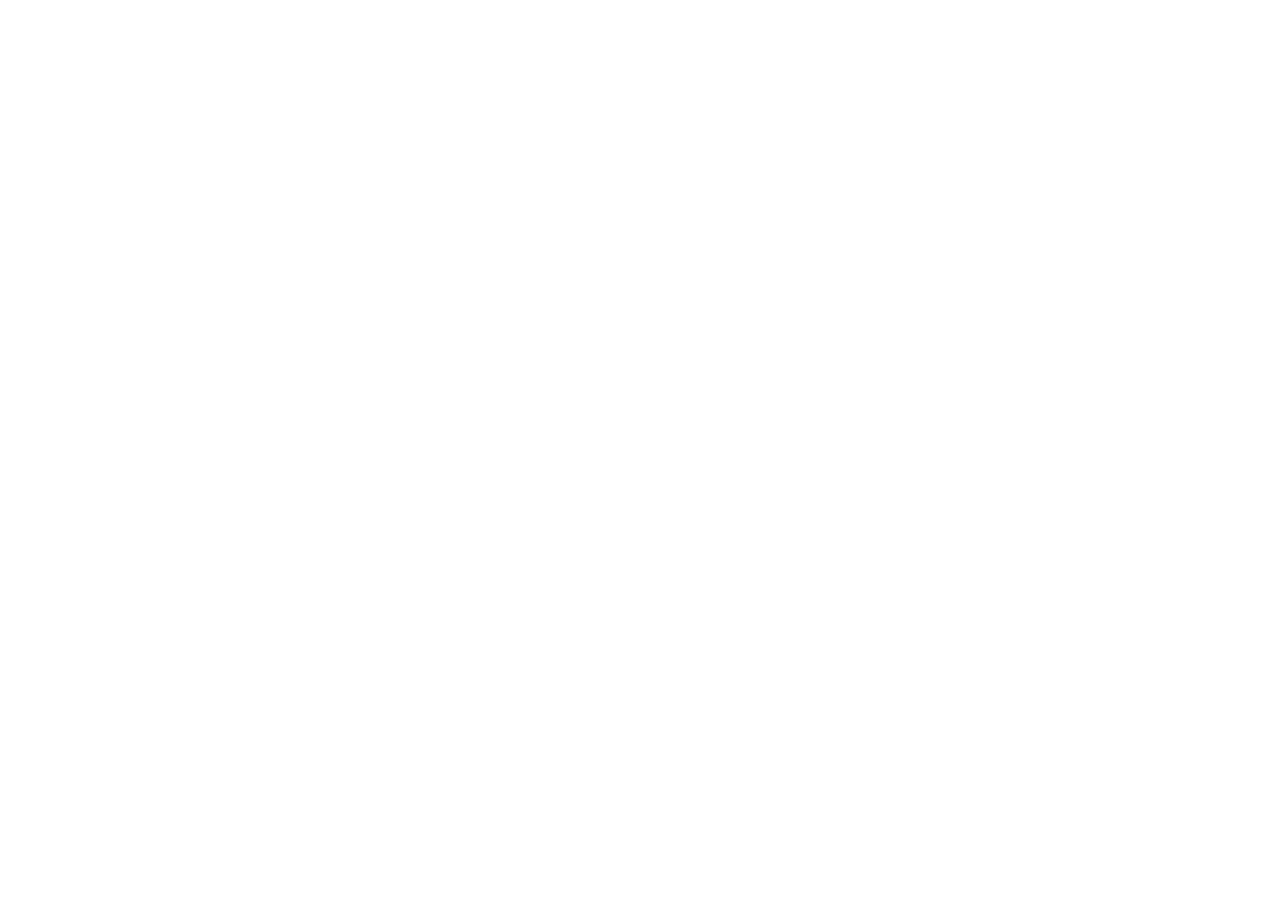
==== menu/index.html @ 8c532320 "lisatud read ja veerud" ====
<!DOCTYPE html>
<html lang="en">
<head>
    <meta charset="UTF-8">
    <title>sööklamenüü</title>
    <meta name="viewport" content="width=device-width, initial-scale=1.0">
    <link rel="stylesheet" href="https://stackpath.bootstrapcdn.com/bootstrap/4.2.1/css/bootstrap.min.css">
</head>
<body>
    <div class="container">
        <div class="row">
            <div class="col-6"></div>
            <div class="col-6"></div>
        </div>
        <div class="row">
            <div class="col-6"></div>
            <div class="col-6"></div>
        </div>
    </div>
</body>
</html>
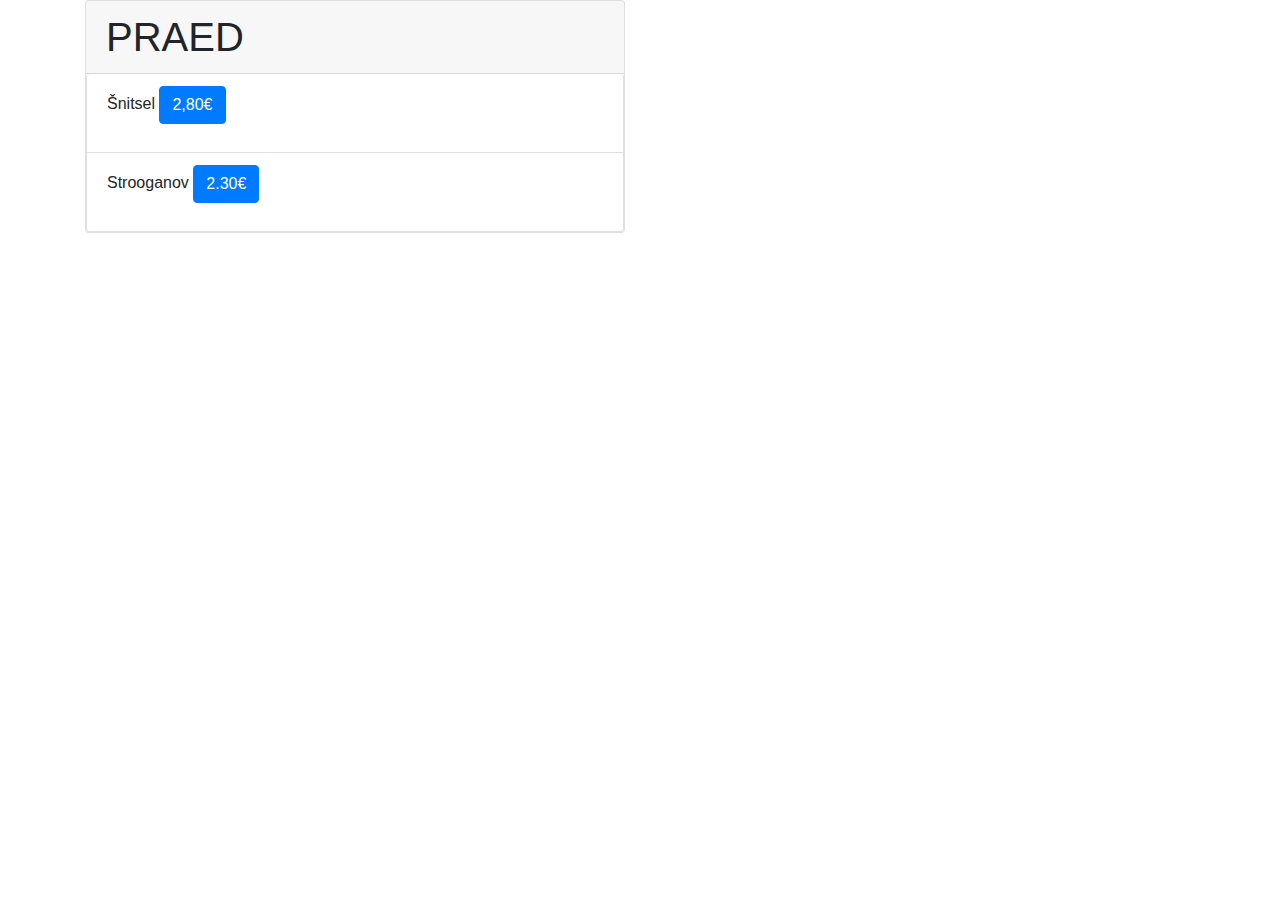
==== commit eab00fcf: "lisatud praadide osa" ====
--- a/menu/index.html
+++ b/menu/index.html
@@ -9,7 +9,19 @@
 <body>
     <div class="container">
         <div class="row">
-            <div class="col-6"></div>
+            <div class="col-6">
+                <div class="card">
+                    <h1 class="card-header">PRAED</h1>
+                    <ul class="list-group">
+                        <li class="list-group-item">
+                            <p>Šnitsel <span class="btn btn-primary">2,80€</span></p>
+                        </li>
+                        <li class="list-group-item">
+                            <p>Strooganov <span class="btn btn-primary">2.30€</span></p>
+                        </li>
+                    </ul>
+                </div>
+            </div>
             <div class="col-6"></div>
         </div>
         <div class="row">
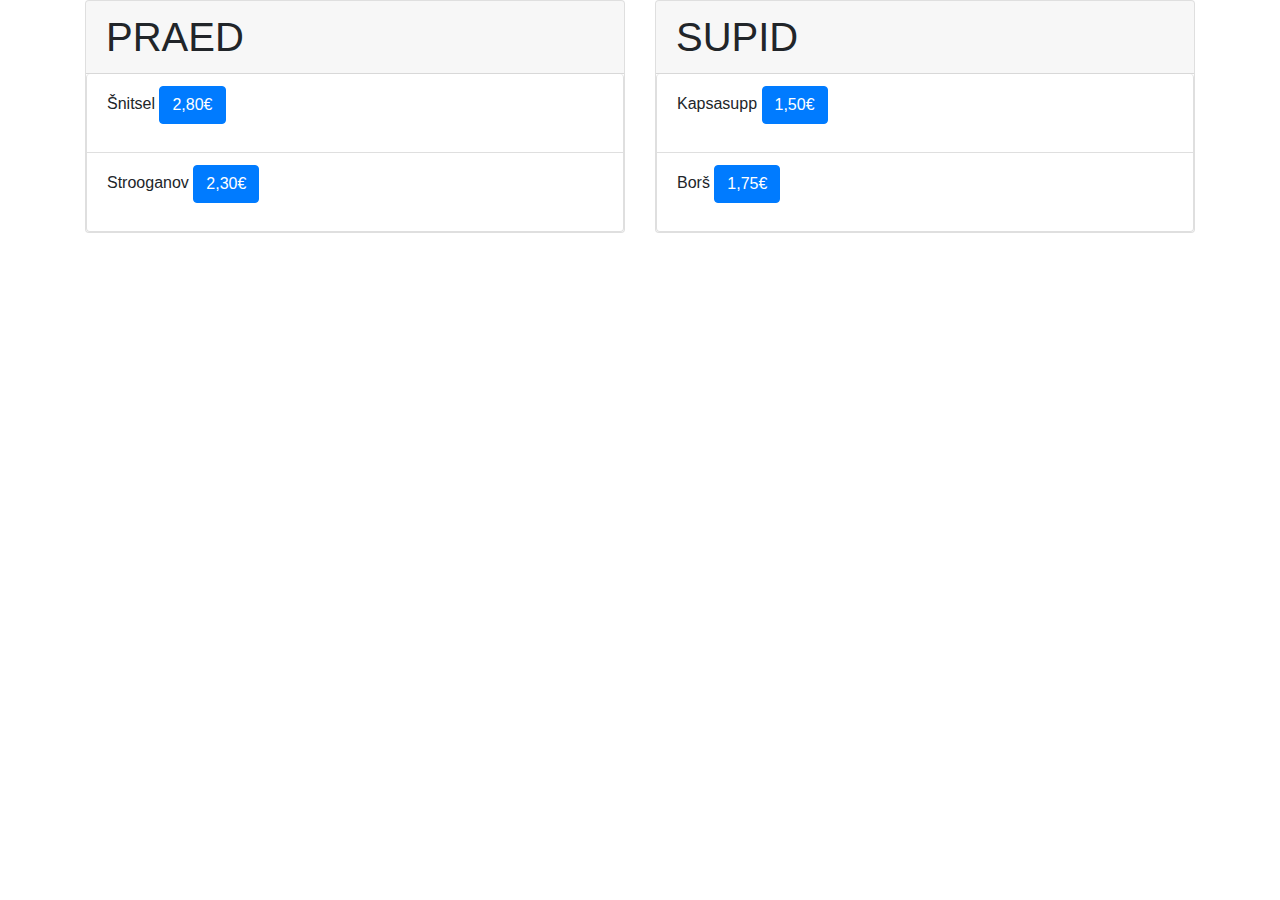
==== commit f10d6814: "lisatud supide osa" ====
--- a/menu/index.html
+++ b/menu/index.html
@@ -17,12 +17,24 @@
                             <p>Šnitsel <span class="btn btn-primary">2,80€</span></p>
                         </li>
                         <li class="list-group-item">
-                            <p>Strooganov <span class="btn btn-primary">2.30€</span></p>
+                            <p>Strooganov <span class="btn btn-primary">2,30€</span></p>
                         </li>
                     </ul>
                 </div>
             </div>
-            <div class="col-6"></div>
+            <div class="col-6">
+                <div class="card">
+                    <h1 class="card-header">SUPID</h1>
+                    <ul class="list-group">
+                        <li class="list-group-item">
+                            <p>Kapsasupp <span class="btn btn-primary">1,50€</span></p>
+                        </li>
+                        <li class="list-group-item">
+                            <p>Borš <span class="btn btn-primary">1,75€</span></p>
+                        </li>
+                    </ul>
+                </div>
+            </div>
         </div>
         <div class="row">
             <div class="col-6"></div>
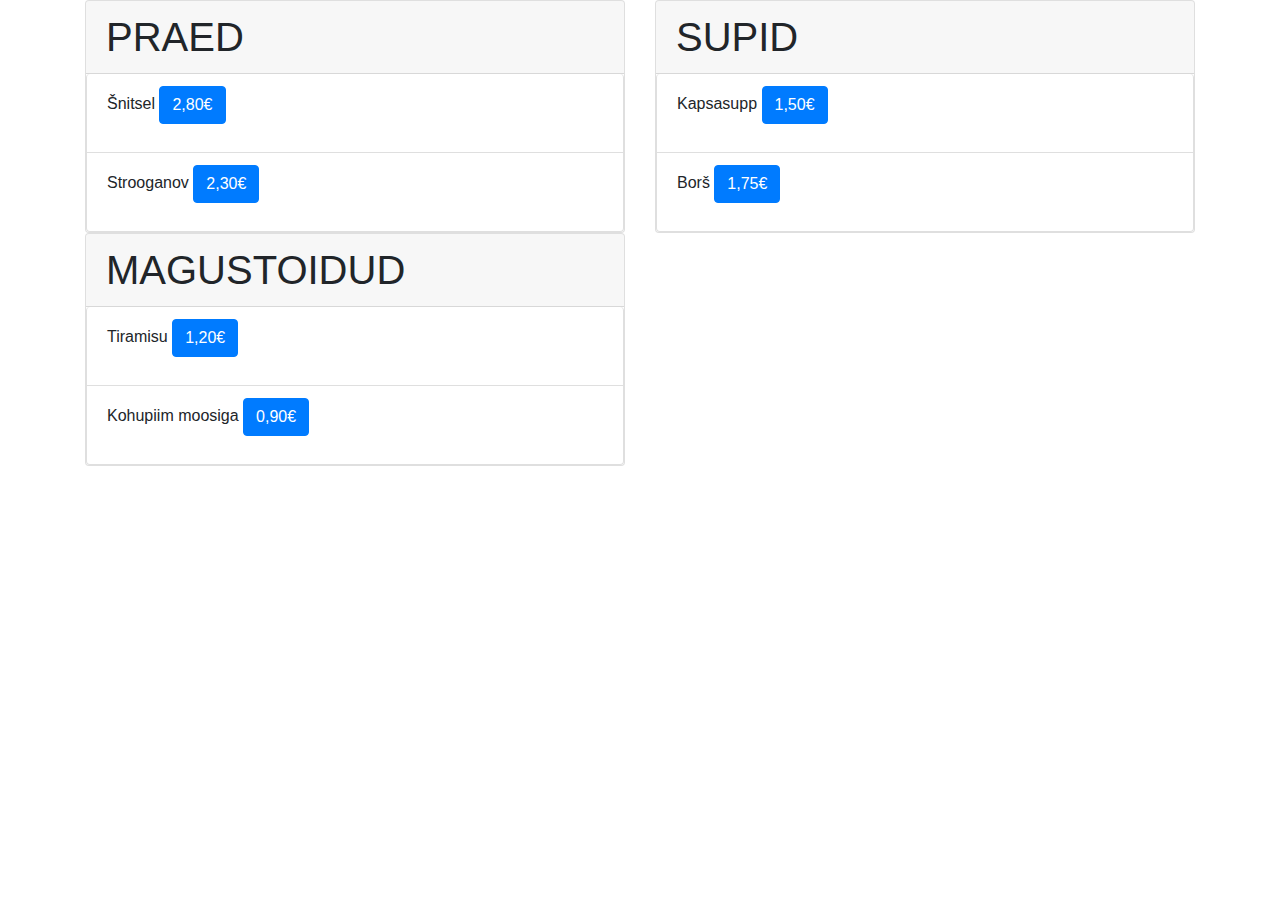
==== commit fadad1bf: "lisatud magustoitude osa" ====
--- a/menu/index.html
+++ b/menu/index.html
@@ -37,7 +37,19 @@
             </div>
         </div>
         <div class="row">
-            <div class="col-6"></div>
+            <div class="col-6">
+                <div class="card">
+                    <h1 class="card-header">MAGUSTOIDUD</h1>
+                    <ul class="list-group">
+                        <li class="list-group-item">
+                            <p>Tiramisu <span class="btn btn-primary">1,20€</span></p>
+                        </li>
+                        <li class="list-group-item">
+                            <p>Kohupiim moosiga <span class="btn btn-primary">0,90€</span></p>
+                        </li>
+                    </ul>
+                </div>
+            </div>
             <div class="col-6"></div>
         </div>
     </div>
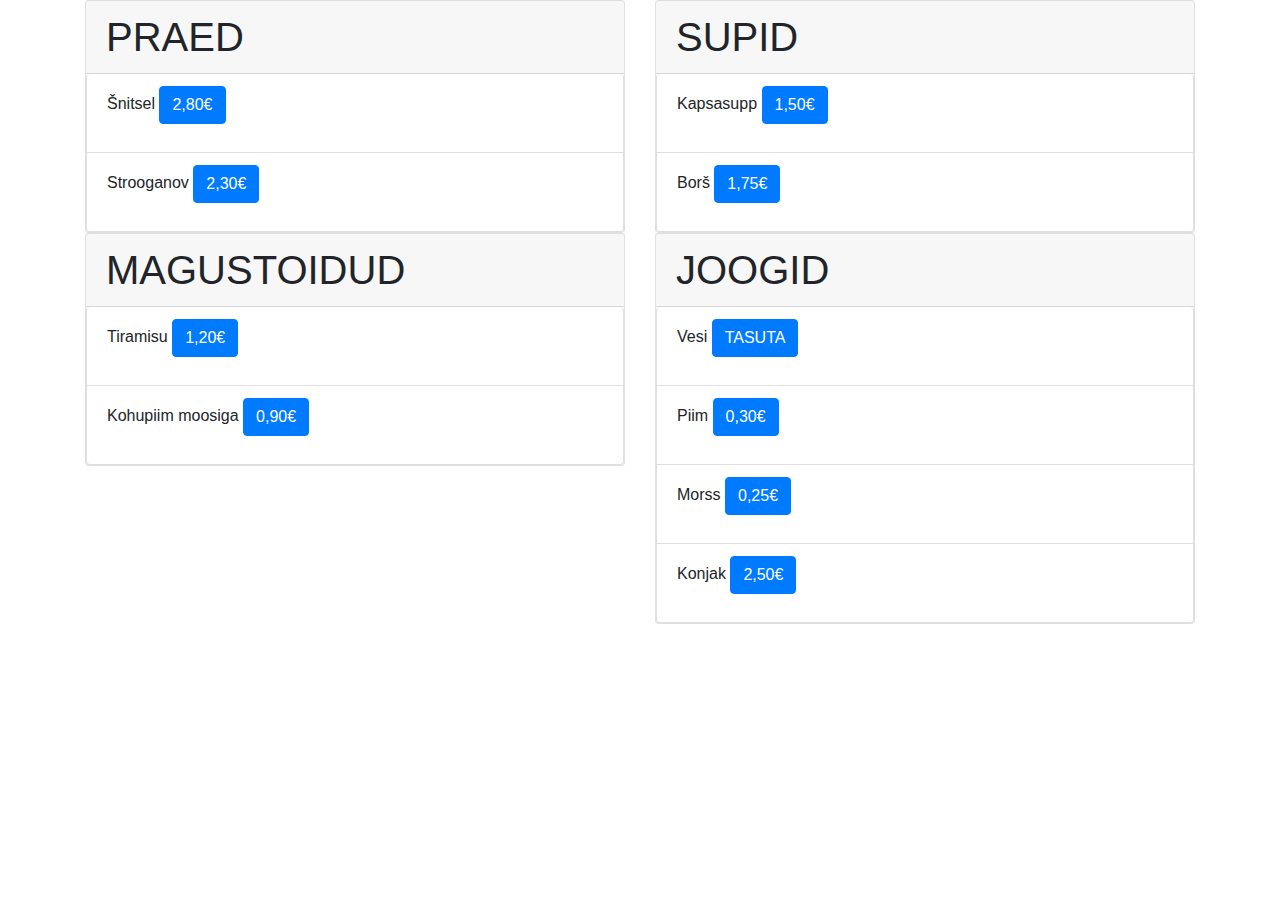
==== commit 6bca6bac: "lisatud jookide osa" ====
--- a/menu/index.html
+++ b/menu/index.html
@@ -50,7 +50,25 @@
                     </ul>
                 </div>
             </div>
-            <div class="col-6"></div>
+            <div class="col-6">
+                <div class="card">
+                    <h1 class="card-header">JOOGID</h1>
+                    <ul class="list-group">
+                        <li class="list-group-item">
+                            <p>Vesi <span class="btn btn-primary">TASUTA</span></p>
+                        </li>
+                        <li class="list-group-item">
+                            <p>Piim <span class="btn btn-primary">0,30€</span></p>
+                        </li>
+                        <li class="list-group-item">
+                            <p>Morss <span class="btn btn-primary">0,25€</span></p>
+                        </li>
+                        <li class="list-group-item">
+                            <p>Konjak <span class="btn btn-primary">2,50€</span></p>
+                        </li>
+                    </ul>
+                </div>
+            </div>
         </div>
     </div>
 </body>
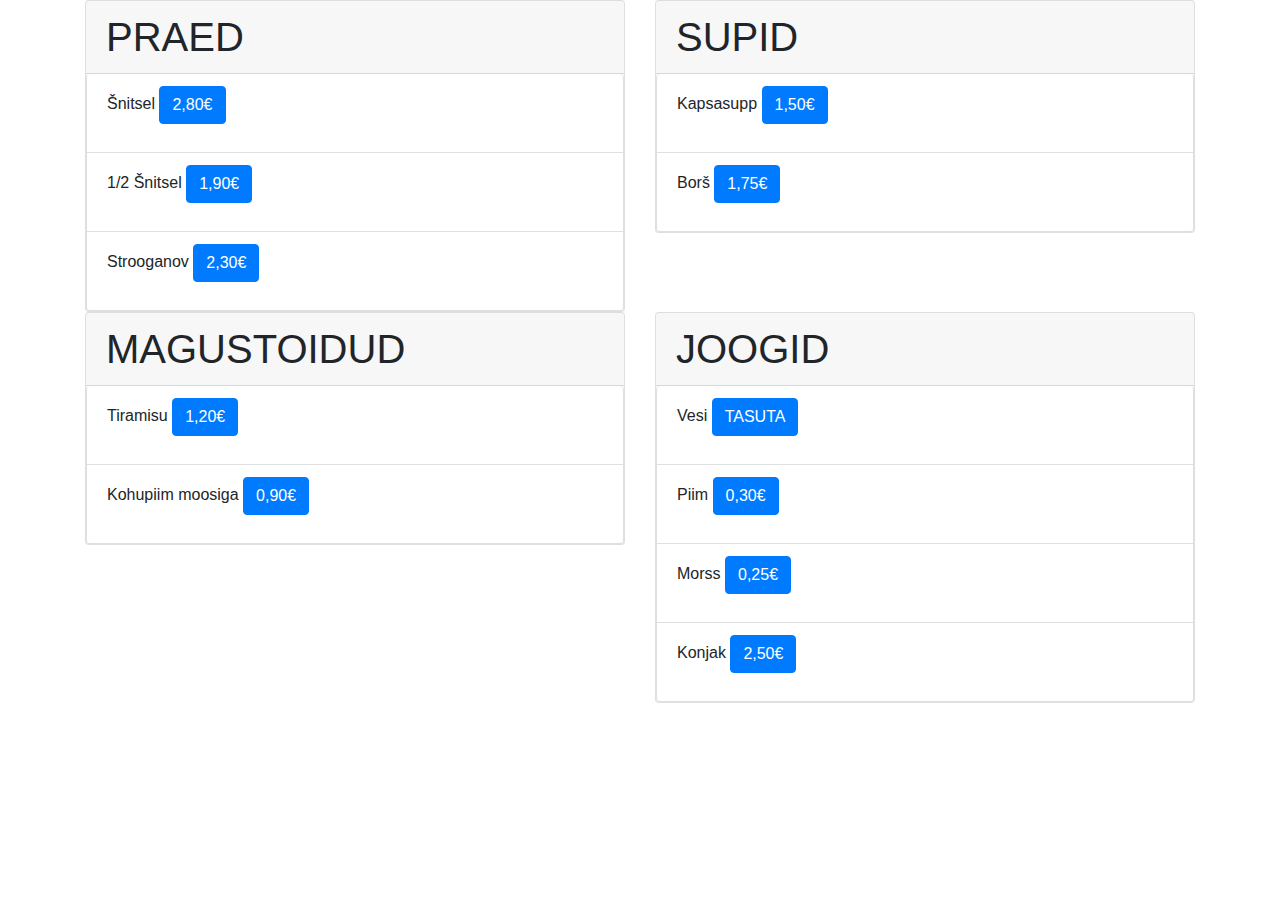
==== commit 4147ab1f: "lisatud täiendus praadidele" ====
--- a/menu/index.html
+++ b/menu/index.html
@@ -15,6 +15,9 @@
                     <ul class="list-group">
                         <li class="list-group-item">
                             <p>Šnitsel <span class="btn btn-primary">2,80€</span></p>
+                        </li>
+                        <li class="list-group-item">
+                            <p>1/2 Šnitsel <span class="btn btn-primary">1,90€</span></p>
                         </li>
                         <li class="list-group-item">
                             <p>Strooganov <span class="btn btn-primary">2,30€</span></p>
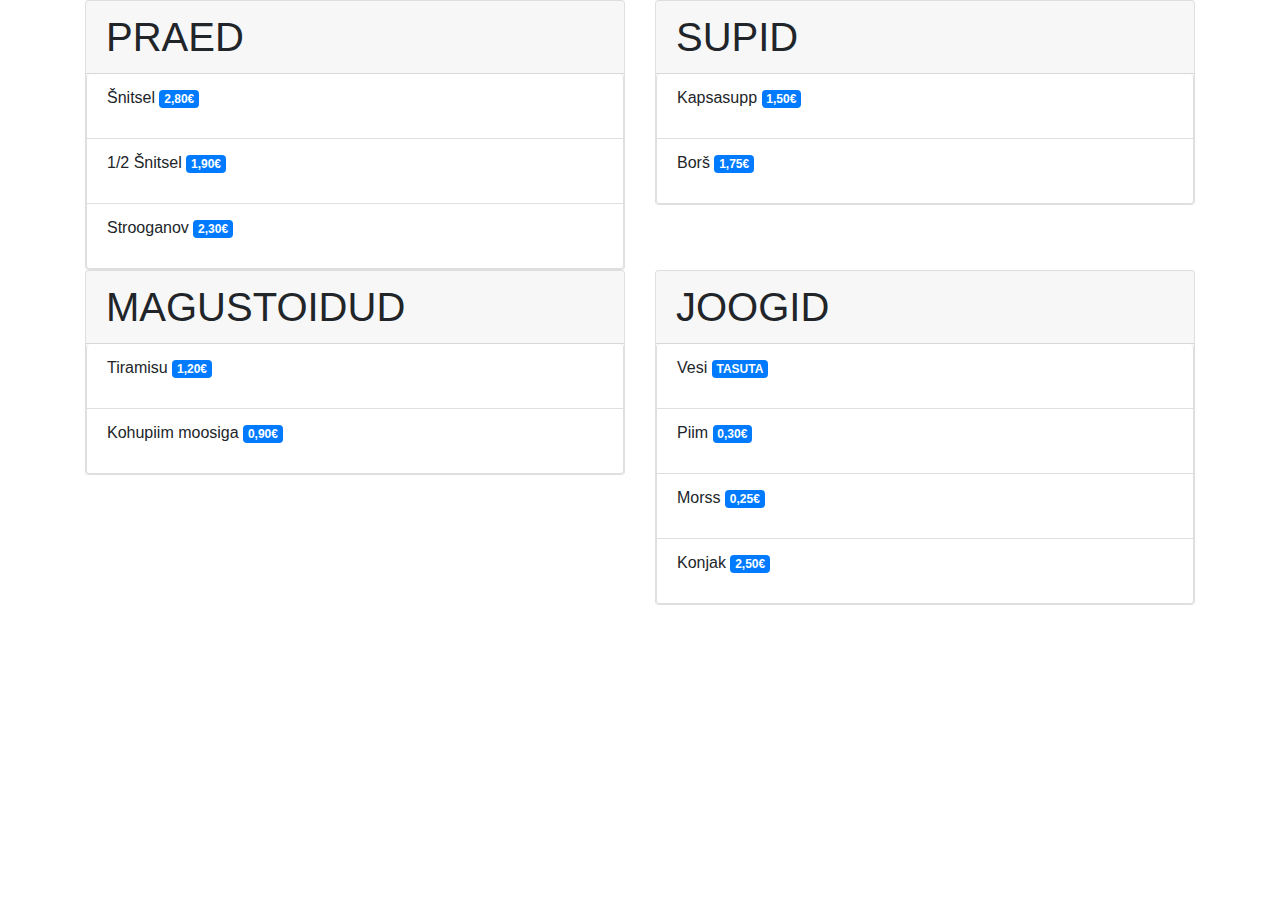
==== commit d700de19: "muudetud buttonid badgedeks ja loodud index.php" ====
--- a/menu/index.html
+++ b/menu/index.html
@@ -14,13 +14,13 @@
                     <h1 class="card-header">PRAED</h1>
                     <ul class="list-group">
                         <li class="list-group-item">
-                            <p>Šnitsel <span class="btn btn-primary">2,80€</span></p>
+                            <p>Šnitsel <span class="badge badge-primary">2,80€</span></p>
                         </li>
                         <li class="list-group-item">
-                            <p>1/2 Šnitsel <span class="btn btn-primary">1,90€</span></p>
+                            <p>1/2 Šnitsel <span class="badge badge-primary">1,90€</span></p>
                         </li>
                         <li class="list-group-item">
-                            <p>Strooganov <span class="btn btn-primary">2,30€</span></p>
+                            <p>Strooganov <span class="badge badge-primary">2,30€</span></p>
                         </li>
                     </ul>
                 </div>
@@ -30,10 +30,10 @@
                     <h1 class="card-header">SUPID</h1>
                     <ul class="list-group">
                         <li class="list-group-item">
-                            <p>Kapsasupp <span class="btn btn-primary">1,50€</span></p>
+                            <p>Kapsasupp <span class="badge badge-primary">1,50€</span></p>
                         </li>
                         <li class="list-group-item">
-                            <p>Borš <span class="btn btn-primary">1,75€</span></p>
+                            <p>Borš <span class="badge badge-primary">1,75€</span></p>
                         </li>
                     </ul>
                 </div>
@@ -45,10 +45,10 @@
                     <h1 class="card-header">MAGUSTOIDUD</h1>
                     <ul class="list-group">
                         <li class="list-group-item">
-                            <p>Tiramisu <span class="btn btn-primary">1,20€</span></p>
+                            <p>Tiramisu <span class="badge badge-primary">1,20€</span></p>
                         </li>
                         <li class="list-group-item">
-                            <p>Kohupiim moosiga <span class="btn btn-primary">0,90€</span></p>
+                            <p>Kohupiim moosiga <span class="badge badge-primary">0,90€</span></p>
                         </li>
                     </ul>
                 </div>
@@ -58,16 +58,16 @@
                     <h1 class="card-header">JOOGID</h1>
                     <ul class="list-group">
                         <li class="list-group-item">
-                            <p>Vesi <span class="btn btn-primary">TASUTA</span></p>
+                            <p>Vesi <span class="badge badge-primary">TASUTA</span></p>
                         </li>
                         <li class="list-group-item">
-                            <p>Piim <span class="btn btn-primary">0,30€</span></p>
+                            <p>Piim <span class="badge badge-primary">0,30€</span></p>
                         </li>
                         <li class="list-group-item">
-                            <p>Morss <span class="btn btn-primary">0,25€</span></p>
+                            <p>Morss <span class="badge badge-primary">0,25€</span></p>
                         </li>
                         <li class="list-group-item">
-                            <p>Konjak <span class="btn btn-primary">2,50€</span></p>
+                            <p>Konjak <span class="badge badge-primary">2,50€</span></p>
                         </li>
                     </ul>
                 </div>
